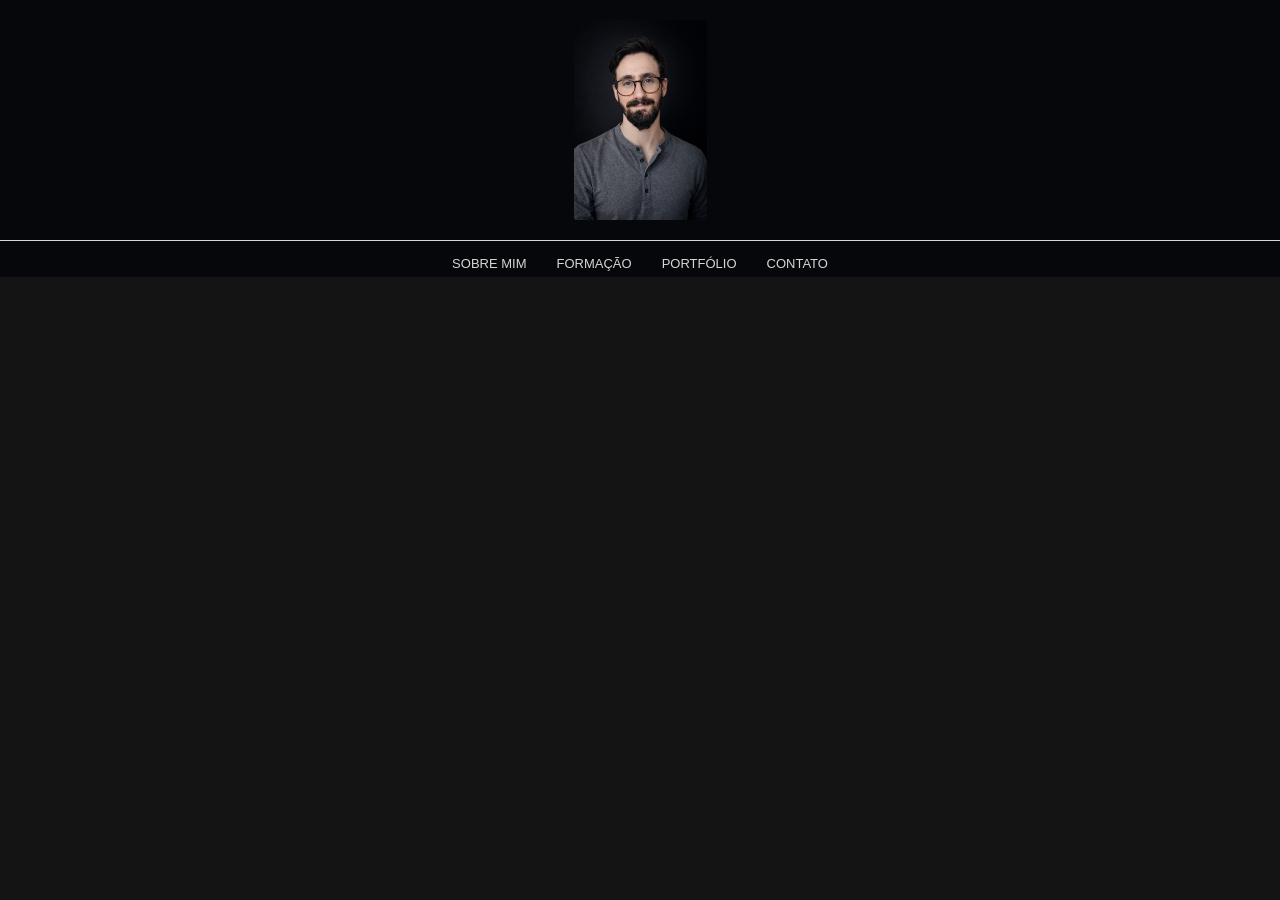
==== index.html @ 5b05a590 "sobre mim pronto" ====
<!DOCTYPE html>
<html lang="pt-BR">
<head>
    <meta charset="UTF-8">
    <meta name="viewport" content="width=device-width, initial-scale=1.0">
    <link rel="stylesheet" href="https://fonts.googleapis.com/css?family=Inter">
    <link rel="stylesheet" href="estilo.css">
    <title>Portfólio</title>
</head>
<body>
    <header>
        <img src=".\components\foto.png" alt="foto de perfil">
        <!--aqui vai a foto-->
        <hr>
        <nav>
            <button onclick="">SOBRE MIM</button>
            <button onclick="">FORMAÇÃO</button>
            <button onclick="">PORTFÓLIO</button>
            <button onclick="">CONTATO</button>
        </nav>
        <!--aqui vai o menu de navegação-->
    </header>

    <section>
        <h1 id="titulo"></h1>
        <!--//aqui vai o titulo, inserido do json-->
        <p id="texto"></p>
        <!--//aqui vai o texto, inserido do json-->
    </section>

    <section></section>
    <!--//aqui vai o "contato", com formulário-->

    <footer></footer>
    <script src="script.js"></script>
</body>
</html>
---- estilo.css ----
html {
    color: #D6D6D6;
    font-family: 'inter';
}

body {
    width: 100%;
    height: 100%;
    background-color: #141414;
    margin: 0;
    color: #D6D6D6;
}

header {
    display: flex;
    flex-direction: column;
    align-items: center;
    justify-content: center;
    padding: 20px 0 0 0;
    background-color: #06070a;
}

header img {
    width: 133px;
    height: 200px;
    border-radius: 2%;
    margin-bottom: 20px;
}

header hr {
    width: 100%;
    border: none;
    border-top: 1px solid #D6D6D6;
    margin: 0 0 6px 0;
}

header nav {
    height: 30px;
    display: flex;
    flex-direction: row;
    background-color: #06070a;
    align-items: flex-end;
    justify-content: space-between;
    align-content: center;
    box-sizing: border-box;
}

nav button {
    font-size: 13px;
    line-height: 16px;
    letter-spacing: 2%;
    font-weight: 500;
    background-color: transparent;
    border: none;
    border-radius: 0px 10px 0 0;
    color: #D6D6D6;
    white-space: nowrap;
    transition-duration: 0.4s;
    padding: 15px 15px 5px 15px;
    flex: 1 1 auto;
}

button:hover {
    background-color: #141414;
}

section h1 {
    font-size: 22px;
    text-transform: uppercase;
    line-height: 28px;
    font-weight: 700;
    letter-spacing: -1%;
    width: 358px;
    margin: auto;
    padding: 30px 0 15px;
    white-space: nowrap;
}

section p {
    font-size: 14px;
    line-height: 22px;
    letter-spacing: 2%;
    display: flex;
    flex-wrap: wrap;
    justify-content: space-between;
    text-align: justify;
    max-width: 358px;
    width: 90%;
    margin: 0 auto 15px auto;
}

section p::after {
    content: "";
    flex: auto;
}

@keyframes entradaPalavra {
    from {
        transform: translateX(20px);
        opacity: 0;
    }
    to {
        transform: translateX(0);
        opacity: 1;
    }
}

.palavraAnimada {
    display: inline-block;
    animation: entradaPalavra 0.4s ease-out forwards;
    margin-right: 4px;
    opacity: 0;
}
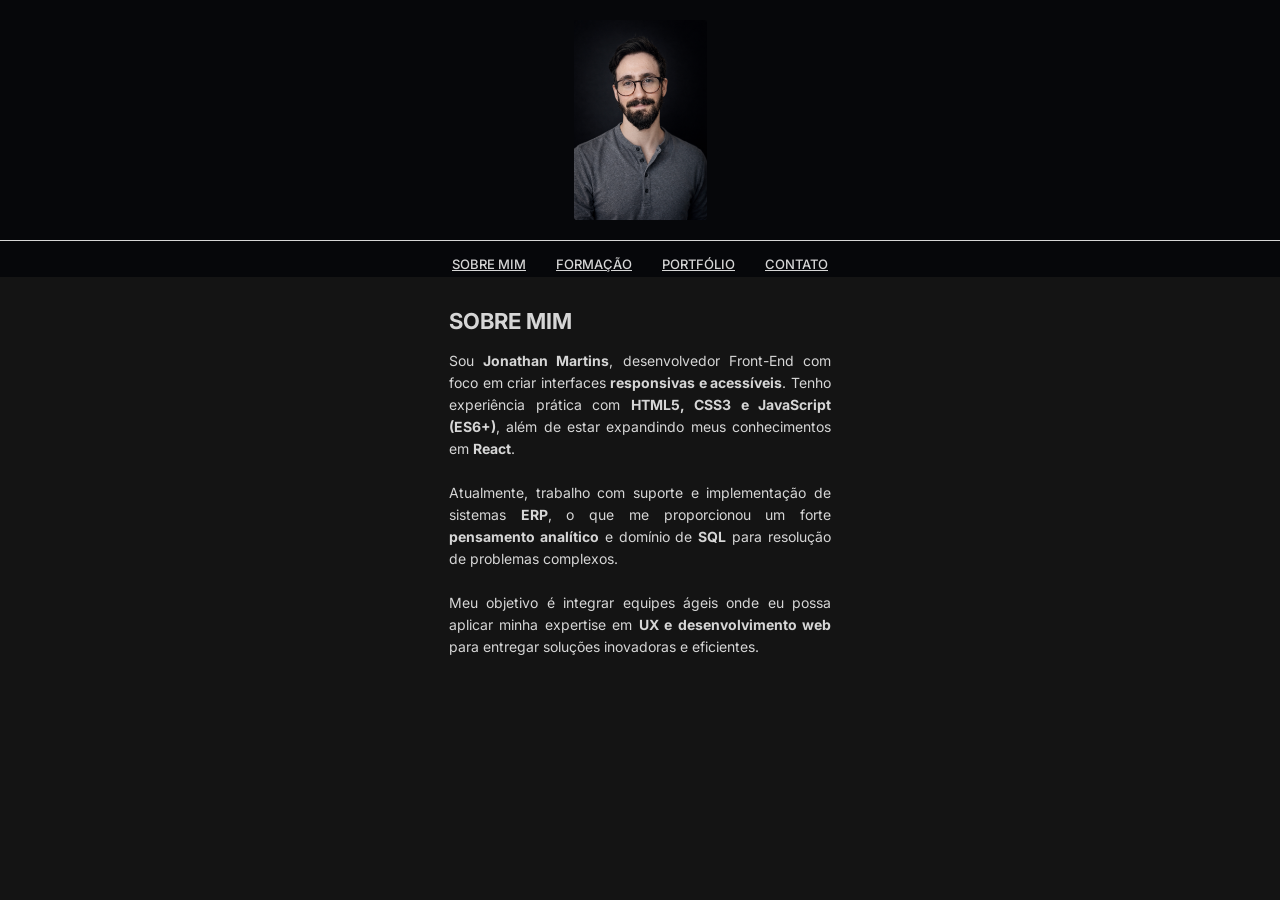
==== commit 3424fa91: "nome da página mudado pra index" ====
--- a/index.html
+++ b/index.html
@@ -13,25 +13,27 @@
         <!--aqui vai a foto-->
         <hr>
         <nav>
-            <button onclick="">SOBRE MIM</button>
-            <button onclick="">FORMAÇÃO</button>
-            <button onclick="">PORTFÓLIO</button>
-            <button onclick="">CONTATO</button>
+            <a class="btn-menu" href=index.html>SOBRE MIM</a>
+            <a class="btn-menu" href=formacao.html>FORMAÇÃO</a>
+            <a class="btn-menu" href=portfolio.html>PORTFÓLIO</a>
+            <a class="btn-menu" href=contato.html>CONTATO</a>
         </nav>
         <!--aqui vai o menu de navegação-->
     </header>
 
-    <section>
-        <h1 id="titulo"></h1>
-        <!--//aqui vai o titulo, inserido do json-->
-        <p id="texto"></p>
-        <!--//aqui vai o texto, inserido do json-->
-    </section>
+    <main>
+        <section id="sobre-mim">
+            <h1 id="titulo">SOBRE MIM</h1>
+    
+            <p id="texto">
+            Sou <strong>Jonathan Martins</strong>, desenvolvedor Front-End com foco em criar interfaces <strong>responsivas e acessíveis</strong>. Tenho experiência prática com <strong>HTML5, CSS3 e JavaScript (ES6+)</strong>, além de estar expandindo meus conhecimentos em <strong>React</strong>.<br><br>
+            Atualmente, trabalho com suporte e implementação de sistemas <strong>ERP</strong>, o que me proporcionou um forte <strong>pensamento analítico</strong> e domínio de <strong>SQL</strong> para resolução de problemas complexos.<br><br>
+            Meu objetivo é integrar equipes ágeis onde eu possa aplicar minha expertise em <strong>UX e desenvolvimento web</strong> para entregar soluções inovadoras e eficientes.
+            </p>
 
-    <section></section>
-    <!--//aqui vai o "contato", com formulário-->
+        </section>
+    </main>
 
-    <footer></footer>
     <script src="script.js"></script>
 </body>
 </html>
--- a/estilo.css
+++ b/estilo.css
@@ -45,7 +45,7 @@
     box-sizing: border-box;
 }
 
-nav button {
+.btn-menu {
     font-size: 13px;
     line-height: 16px;
     letter-spacing: 2%;
@@ -60,8 +60,15 @@
     flex: 1 1 auto;
 }
 
-button:hover {
+.btn-menu:hover {
     background-color: #141414;
+}
+
+section {
+    display: flex;
+    flex-direction: column;
+    align-items: center;
+    width: 100%;
 }
 
 section h1 {
@@ -70,7 +77,7 @@
     line-height: 28px;
     font-weight: 700;
     letter-spacing: -1%;
-    width: 358px;
+    width: 382px;
     margin: auto;
     padding: 30px 0 15px;
     white-space: nowrap;
@@ -80,18 +87,11 @@
     font-size: 14px;
     line-height: 22px;
     letter-spacing: 2%;
-    display: flex;
-    flex-wrap: wrap;
-    justify-content: space-between;
     text-align: justify;
-    max-width: 358px;
+    max-width: 382px;
     width: 90%;
     margin: 0 auto 15px auto;
-}
-
-section p::after {
-    content: "";
-    flex: auto;
+    animation: entradaPalavra 0.4s ease-out forwards;
 }
 
 @keyframes entradaPalavra {
@@ -105,9 +105,73 @@
     }
 }
 
-.palavraAnimada {
-    display: inline-block;
+form {
+    display: flex;
+    flex-direction: column;
+    width: 382px;
+    margin: 0 auto;
+    padding: 0;
     animation: entradaPalavra 0.4s ease-out forwards;
-    margin-right: 4px;
     opacity: 0;
 }
+
+form label {
+    font-size: 14px;
+    line-height: 22px;
+    color: #D6D6D6;
+    margin-bottom: 4px;
+    margin-top: 12px;
+}
+
+form label:first-child {
+    margin-top: 0;
+}
+
+form input,
+form textarea {
+    width: 100%;
+    padding: 10px 12px;
+    font-size: 14px;
+    font-family: 'inter';
+    color: #D6D6D6;
+    background-color: #1e1e1e;
+    border: 1px solid #3a3a3a;
+    border-radius: 4px;
+    outline: none;
+    box-sizing: border-box;
+    transition: border-color 0.3s;
+}
+
+form input:focus,
+form textarea:focus {
+    border-color: #D6D6D6;
+}
+
+form textarea {
+    min-height: 120px;
+    resize: vertical;
+}
+
+.btn-enviar {
+    margin-top: 8px;
+    padding: 10px 24px;
+    font-size: 14px;
+    font-family: 'inter';
+    font-weight: 600;
+    color: #141414;
+    background-color: #D6D6D6;
+    border: none;
+    border-radius: 4px;
+    cursor: pointer;
+    transition: background-color 0.3s;
+    align-self: flex-start;
+}
+
+.btn-enviar:hover {
+    background-color: #ffffff;
+}
+
+a {
+    text-decoration:underline;
+    color: #D6D6D6;
+}
